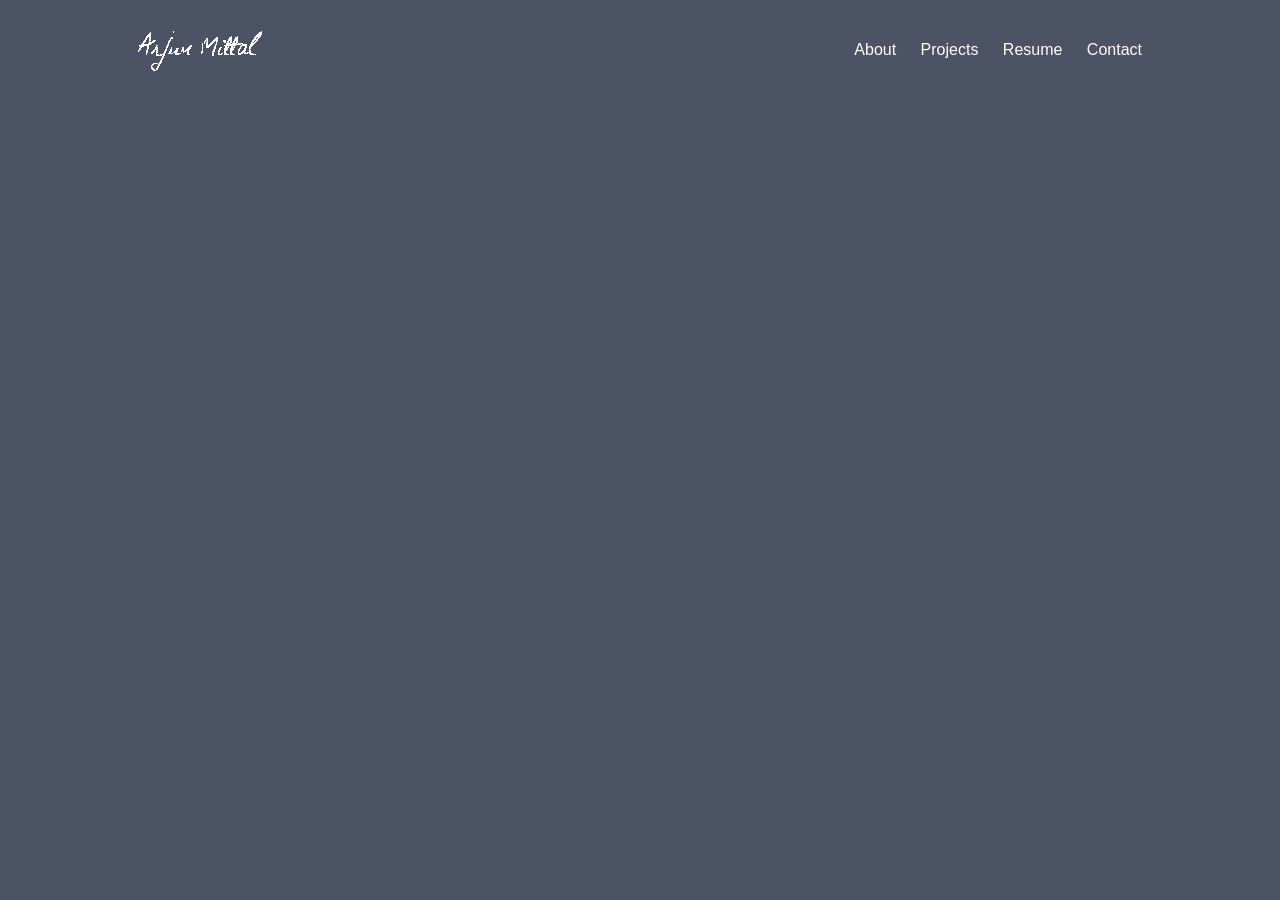
==== about.html @ 44b6ea7a "added links" ====
<!DOCTYPE html>

<head>

  <meta charset="utf-8">
  <meta name="viewport" content="width=device-width, initial-scale=1.0, minimum-scale=1.0, maximum-scale=1.0, user-scalable=no">
  <meta name="description" content="Arjun Mittal's Personal Website and Resume">
  <meta name="author" content="Arjun Mittal">

  <link rel="icon" type="image/png" href="favicon.png">
  <link rel="stylesheet" type="text/css" href="css/main.css">
  <link rel="stylesheet" type="text/css" href="http://fonts.googleapis.com/css?family=Tangerine">
  <link rel="stylesheet" href="https://use.fontawesome.com/releases/v5.0.13/css/all.css" integrity="sha384-DNOHZ68U8hZfKXOrtjWvjxusGo9WQnrNx2sqG0tfsghAvtVlRW3tvkXWZh58N9jp"
    crossorigin="anonymous">

  <title>Arjun Mittal</title>

</head>

<body>

  <!-- Navigation Bar -->
  <div class="navigation-container">

    <div id="signature">
      <img src="images/arjun_signature.png" alt="Arjun Mittal's signature">
    </div>

    <div id="navigation-bar">

      <ul>
        <li>
          <a href="about.html">About</a>
        </li>
        <li>
          <a href="projects.html">Projects</a>
        </li>
        <li>
          <a target="_blank" href="resume/Arjun_Mittal_Resume_2018.pdf">Resume</a>
        </li>
        <li>
          <a href="#">Contact</a>
        </li>
      </ul>

    </div>
  </div>

</body>

</html>
---- css/main.css ----
/*****************************
* GENERAL
*****************************/ 
p{ 
  margin: 0; 
}

body{
  width: 80vw; 
  margin: 0 auto; 
  font-family: Open Sans, sans-serif; 
  background-color:#4C5364; 
  overflow-x: hidden; 
}

#particles-js{ 
  margin: 0; 
  top: 0; 
  left: 0; 
  width: 100vw; 
  height: 100%; 
  position: absolute; 
  display: block; 
  z-index: -1000;
}

#landing{ 
  height: 100vh;
  width: 100%; 
  z-index: 1000;
  overflow: hidden;
}

a{ 
  text-decoration: none; 
  color: inherit; 
}
/*****************************
* NAVIGATION
*****************************/ 

.navigation-container{ 
  margin-top: 25px; 
  display: flex; 
  justify-content: space-between;
}

#navigation-bar ul li{
  list-style-type: none;
  display: inline-block; 
  margin: 0px 10px;
}

#navigation-bar ul li a{
  text-decoration: none;
  color: white;
}

#navigation-bar ul li a:hover{
  text-decoration: none;
  color: #C26868; 
}

/*****************************
* LANDING PAGE - INFO
*****************************/ 

#content { 
  display: flex;
  flex-direction: column;
  align-items: flex-start;
  justify-content: center;
  height: 80%; 
  font-family: Lato, sans-serif; 
}

#name{ 
  font-size: 7em; 
  font-weight: bold; 
  color: white; 
}

#intro-description{ 
  font-size: 1.5em; 
  max-width: 800px; 
  line-height: 1.8; 
  color: white; 
}

#more-info{ 
  font-weight: bold;
  /* color: #d6c79f; */
  color: #C26868;
  font-style: italic;
  transition: 0.25s ease-in-out; 
}

#more-info:hover{ 
  color: white; 
  border-bottom: 2px solid white; 
}

/*****************************
* FOOTER
*****************************/ 

.footer{ 
  position: relative;
  left: 50%;
  right: 50%;
  margin-left: -50vw;
  margin-right: -50vw;
  height: 250px; 
  width: 100vw;
  background-color: #C26868; 
  display: flex; 
  flex-direction: column; 
  justify-content: space-between; 
  align-content: center; 
  align-items: center; 
  color: white; 
}

.footer-content{
  width: 80vw; 
  display: flex; 
  flex-direction: column; 
  justify-content: center ;
  align-items: flex-start; 
}

.social-icons{ 
  font-size: 1.5em; 
}

.social-icons a{ 
  color: inherit;  
}

.social-icons ul{ 
  padding: 0; 
}

.social-icons ul li{ 
  list-style-type: none;
  display: inline-block; 
  
}

.social-icons ul li a{ 
  text-decoration: none; 
}

.social-icons ul li:not(:nth-child(1)):not(:nth-child(4)){ 
  margin-left: 20px; 
  margin-right: 20px; 
}

.social-icons ul li:nth-child(1){ 
  margin-right: 20px; 
}


.social-icons ul li:nth-child(4){ 
  margin-left: 20px; 
}

#outro-title{
  font-weight: bold; 
  margin-top: 50px; 
  margin-bottom: 20px; 
  display: inline-block; 
  font-size: 2em; 
}

#outro-description{ 
    line-height: 1.5em; 
    max-width: 500px;
}

#copyright{ 
  margin-bottom: 10px; 
}
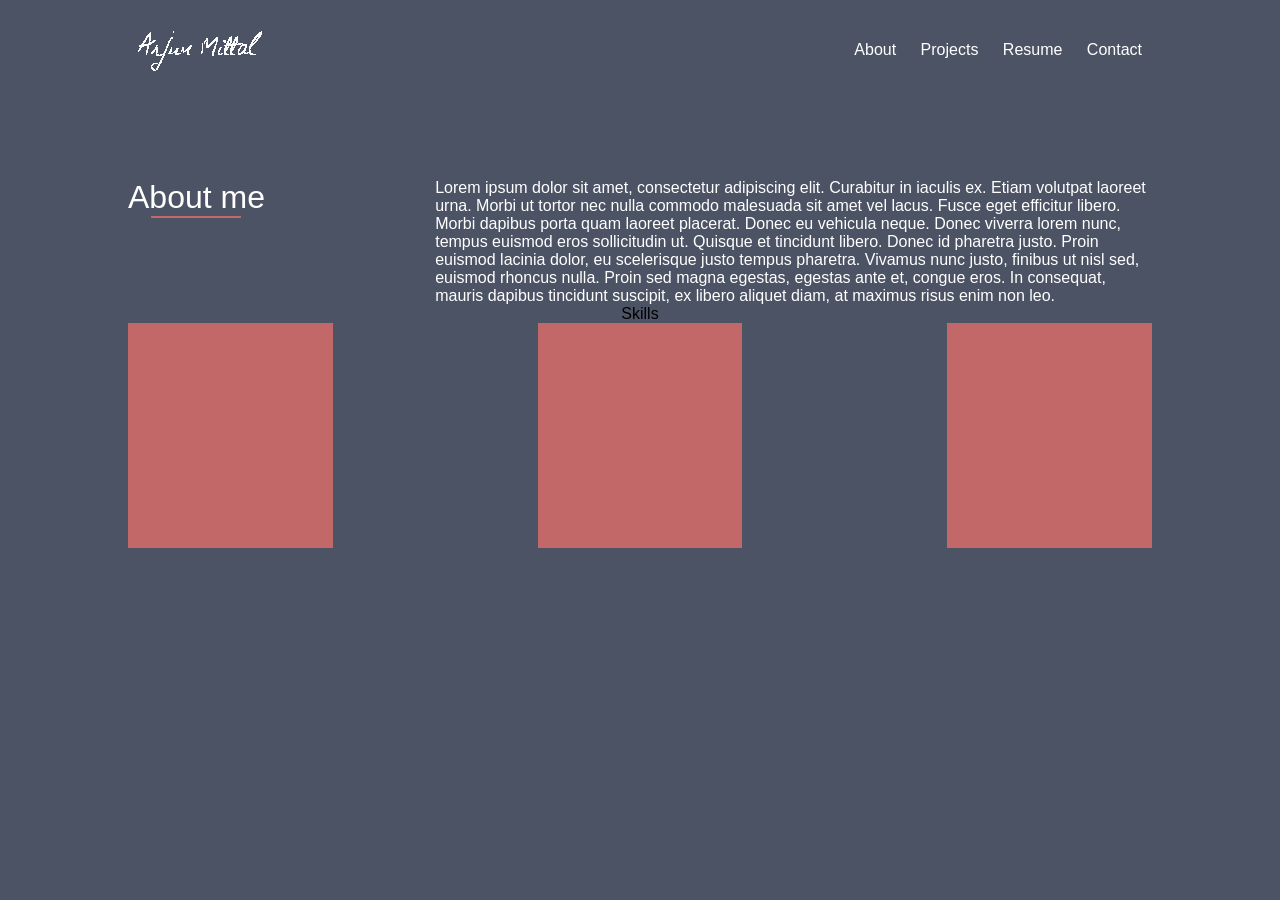
==== commit 663c96a6: "initial implementation for about page" ====
--- a/about.html
+++ b/about.html
@@ -9,6 +9,7 @@
 
   <link rel="icon" type="image/png" href="favicon.png">
   <link rel="stylesheet" type="text/css" href="css/main.css">
+  <link rel="stylesheet" type="text/css" href="css/about.css">
   <link rel="stylesheet" type="text/css" href="http://fonts.googleapis.com/css?family=Tangerine">
   <link rel="stylesheet" href="https://use.fontawesome.com/releases/v5.0.13/css/all.css" integrity="sha384-DNOHZ68U8hZfKXOrtjWvjxusGo9WQnrNx2sqG0tfsghAvtVlRW3tvkXWZh58N9jp"
     crossorigin="anonymous">
@@ -23,14 +24,16 @@
   <div class="navigation-container">
 
     <div id="signature">
-      <img src="images/arjun_signature.png" alt="Arjun Mittal's signature">
+      <a href="index.html">
+        <img src="images/arjun_signature.png" alt="Arjun Mittal's signature">
+      </a>
     </div>
 
     <div id="navigation-bar">
 
       <ul>
         <li>
-          <a href="about.html">About</a>
+          <a class="current" href="about.html">About</a>
         </li>
         <li>
           <a href="projects.html">Projects</a>
@@ -46,6 +49,40 @@
     </div>
   </div>
 
+  <div id="about-me-container">
+
+    <div id="about-me-title">
+      <p> About me </p>
+    </div>
+
+    <div id="about-me-info">
+      <p>
+        Lorem ipsum dolor sit amet, consectetur adipiscing elit. Curabitur in iaculis ex. Etiam volutpat laoreet urna. Morbi ut tortor
+        nec nulla commodo malesuada sit amet vel lacus. Fusce eget efficitur libero. Morbi dapibus porta quam laoreet placerat.
+        Donec eu vehicula neque. Donec viverra lorem nunc, tempus euismod eros sollicitudin ut. Quisque et tincidunt libero.
+        Donec id pharetra justo. Proin euismod lacinia dolor, eu scelerisque justo tempus pharetra. Vivamus nunc justo, finibus
+        ut nisl sed, euismod rhoncus nulla. Proin sed magna egestas, egestas ante et, congue eros. In consequat, mauris dapibus
+        tincidunt suscipit, ex libero aliquet diam, at maximus risus enim non leo.
+      </p>
+    </div>
+
+  </div>
+
+  <div id="skills-container">
+    <div id="skills-title">
+      <p> Skills </p>
+    </div>
+    <div id="skills-content">
+      <div class="skills" id="container-1">
+      </div>
+      <div class="skills" id="container-2">
+      </div>
+      <div class="skills" id="container-3">
+      </div>
+    </div>
+    </div>
+
+
 </body>
 
 </html>
--- a/css/about.css
+++ b/css/about.css
@@ -0,0 +1,64 @@
+#about-me-container{ 
+  display: flex; 
+  flex-direction: row; 
+  margin-top: 10vh; 
+}
+
+#about-me-title{ 
+  width: 30%; 
+  display: flex; 
+  justify-content: flex-start; 
+  align-items: flex-start; 
+
+  color: white; 
+  font-size: 2em;
+
+}
+
+#about-me-title p{
+  position: relative;  
+}
+
+#about-me-info{ 
+  width: 70%;
+  color: white;
+}
+
+#about-me-title p:after{ 
+  position: absolute;
+  content: '';
+  top: 100%;
+  height: 2px;
+  width: 90px;
+  left: 0;
+  right: 0;
+  margin: 0 auto;
+  background: #C26868; 
+}
+
+.current{ 
+  color: #C26868; 
+}
+
+#skills-container{ 
+  display: flex; 
+  flex-direction: column;
+}
+
+#skills-title{ 
+  display: flex; 
+  justify-content: center; 
+}
+
+#skills-content{ 
+  display: flex; 
+  flex-direction: row; 
+  justify-content: space-between;
+}
+
+.skills{ 
+  background-color: #C26868;
+  height:25vh;
+  width:20%; 
+}
+
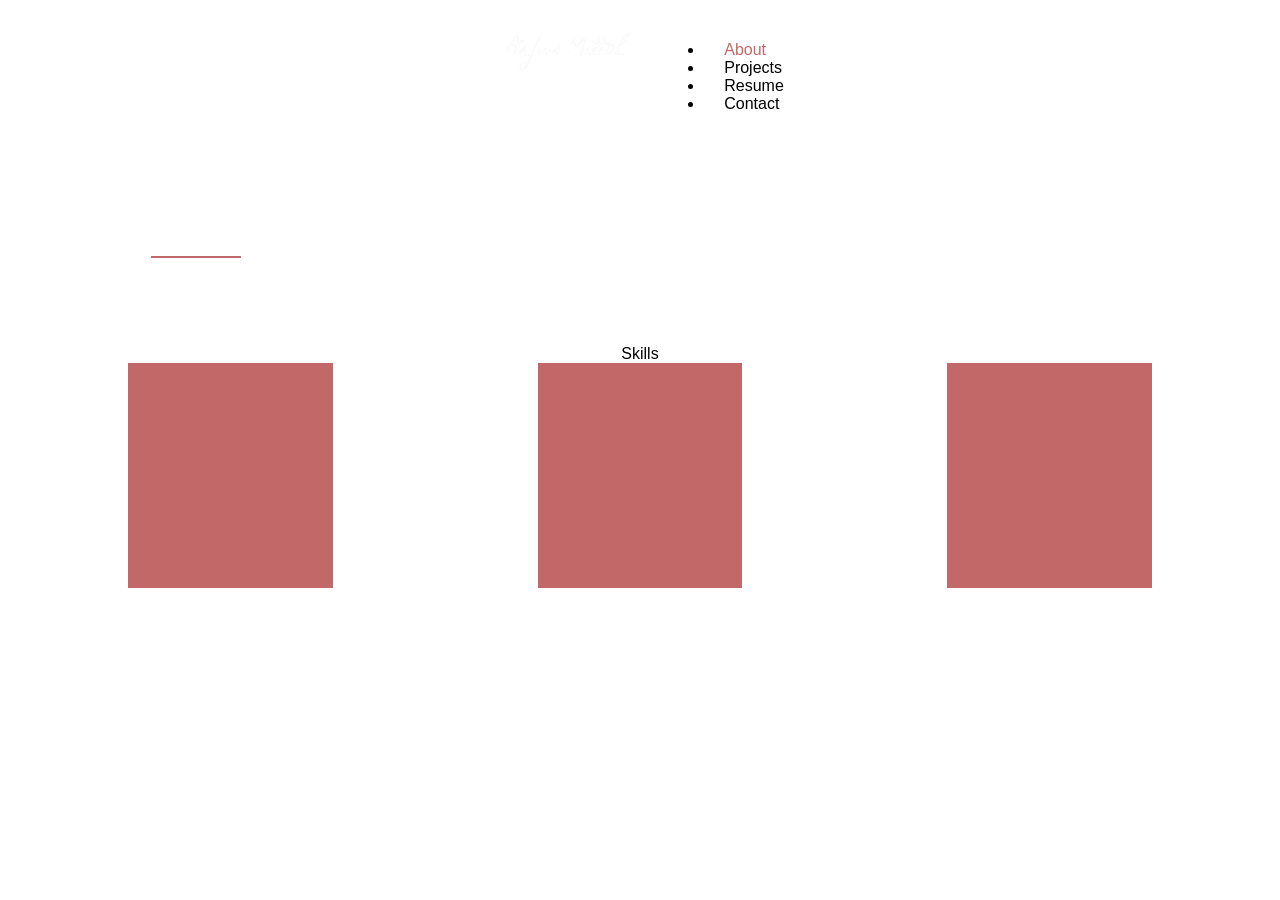
==== commit 8af43ce5: "UI" ====
--- a/about.html
+++ b/about.html
@@ -9,10 +9,9 @@
 
   <link rel="icon" type="image/png" href="favicon.png">
   <link rel="stylesheet" type="text/css" href="css/main.css">
+  <link rel="stylesheet" type="text/css" href="css/header.css">
   <link rel="stylesheet" type="text/css" href="css/about.css">
   <link rel="stylesheet" type="text/css" href="http://fonts.googleapis.com/css?family=Tangerine">
-  <link rel="stylesheet" href="https://use.fontawesome.com/releases/v5.0.13/css/all.css" integrity="sha384-DNOHZ68U8hZfKXOrtjWvjxusGo9WQnrNx2sqG0tfsghAvtVlRW3tvkXWZh58N9jp"
-    crossorigin="anonymous">
 
   <title>Arjun Mittal</title>
 
--- a/css/main.css
+++ b/css/main.css
@@ -8,8 +8,8 @@
 body{
   width: 80vw; 
   margin: 0 auto; 
-  font-family: Open Sans, sans-serif; 
-  background-color:#4C5364; 
+  font-family: Montserrat, sans-serif; 
+  background-color:white; 
   overflow-x: hidden; 
 }
 
@@ -35,31 +35,6 @@
   text-decoration: none; 
   color: inherit; 
 }
-/*****************************
-* NAVIGATION
-*****************************/ 
-
-.navigation-container{ 
-  margin-top: 25px; 
-  display: flex; 
-  justify-content: space-between;
-}
-
-#navigation-bar ul li{
-  list-style-type: none;
-  display: inline-block; 
-  margin: 0px 10px;
-}
-
-#navigation-bar ul li a{
-  text-decoration: none;
-  color: white;
-}
-
-#navigation-bar ul li a:hover{
-  text-decoration: none;
-  color: #C26868; 
-}
 
 /*****************************
 * LANDING PAGE - INFO
@@ -71,113 +46,32 @@
   align-items: flex-start;
   justify-content: center;
   height: 80%; 
-  font-family: Lato, sans-serif; 
+  font-family: Montserrat, sans-serif; 
 }
 
 #name{ 
   font-size: 7em; 
-  font-weight: bold; 
-  color: white; 
+  font-weight: light; 
+  color: black; 
 }
 
 #intro-description{ 
   font-size: 1.5em; 
   max-width: 800px; 
   line-height: 1.8; 
-  color: white; 
+  color: black; 
 }
 
 #more-info{ 
   font-weight: bold;
   /* color: #d6c79f; */
-  color: #C26868;
+  color: #235493;
   font-style: italic;
   transition: 0.25s ease-in-out; 
 }
 
 #more-info:hover{ 
-  color: white; 
-  border-bottom: 2px solid white; 
+  color: black; 
+  border-bottom: 2px solid black; 
 }
 
-/*****************************
-* FOOTER
-*****************************/ 
-
-.footer{ 
-  position: relative;
-  left: 50%;
-  right: 50%;
-  margin-left: -50vw;
-  margin-right: -50vw;
-  height: 250px; 
-  width: 100vw;
-  background-color: #C26868; 
-  display: flex; 
-  flex-direction: column; 
-  justify-content: space-between; 
-  align-content: center; 
-  align-items: center; 
-  color: white; 
-}
-
-.footer-content{
-  width: 80vw; 
-  display: flex; 
-  flex-direction: column; 
-  justify-content: center ;
-  align-items: flex-start; 
-}
-
-.social-icons{ 
-  font-size: 1.5em; 
-}
-
-.social-icons a{ 
-  color: inherit;  
-}
-
-.social-icons ul{ 
-  padding: 0; 
-}
-
-.social-icons ul li{ 
-  list-style-type: none;
-  display: inline-block; 
-  
-}
-
-.social-icons ul li a{ 
-  text-decoration: none; 
-}
-
-.social-icons ul li:not(:nth-child(1)):not(:nth-child(4)){ 
-  margin-left: 20px; 
-  margin-right: 20px; 
-}
-
-.social-icons ul li:nth-child(1){ 
-  margin-right: 20px; 
-}
-
-
-.social-icons ul li:nth-child(4){ 
-  margin-left: 20px; 
-}
-
-#outro-title{
-  font-weight: bold; 
-  margin-top: 50px; 
-  margin-bottom: 20px; 
-  display: inline-block; 
-  font-size: 2em; 
-}
-
-#outro-description{ 
-    line-height: 1.5em; 
-    max-width: 500px;
-}
-
-#copyright{ 
-  margin-bottom: 10px; 
-}
--- a/css/header.css
+++ b/css/header.css
@@ -0,0 +1,25 @@
+/*****************************
+* NAVIGATION
+*****************************/ 
+
+.navigation-container{ 
+  margin-top: 25px; 
+  display: flex; 
+  justify-content: center;
+}
+
+.navigation-container a{
+  padding: 20px;
+}
+
+#left-nav{
+  margin-right: 30px; 
+  display: flex; 
+  align-items: center;
+}
+
+#right-nav{
+  margin-left: 30px; 
+  display: flex; 
+  align-items: center;
+}
--- a/css/about.css
+++ b/css/about.css
@@ -12,7 +12,6 @@
 
   color: white; 
   font-size: 2em;
-
 }
 
 #about-me-title p{
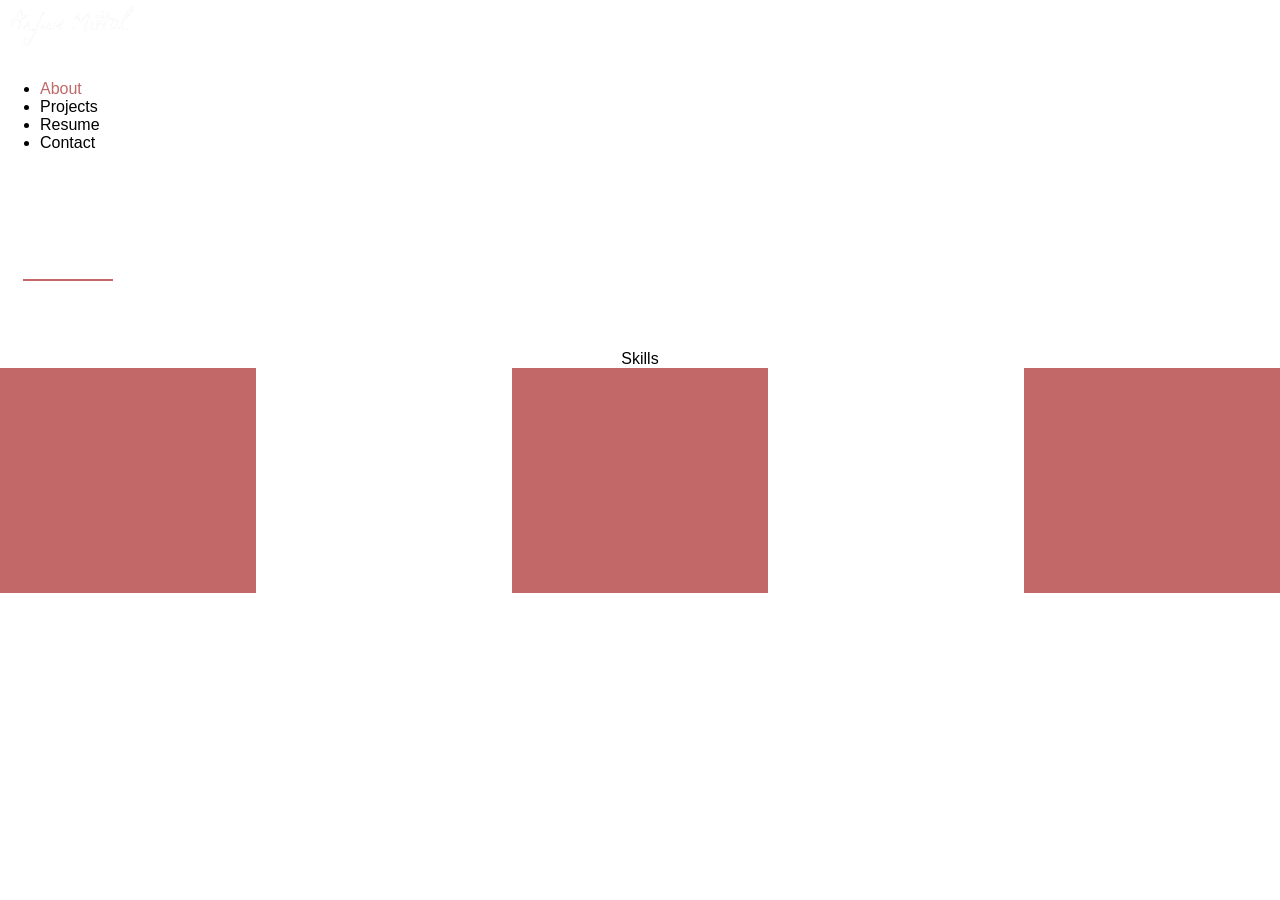
==== commit d133d91e: "updating footer" ====
--- a/about.html
+++ b/about.html
@@ -2,83 +2,80 @@
 
 <head>
 
-  <meta charset="utf-8">
-  <meta name="viewport" content="width=device-width, initial-scale=1.0, minimum-scale=1.0, maximum-scale=1.0, user-scalable=no">
-  <meta name="description" content="Arjun Mittal's Personal Website and Resume">
-  <meta name="author" content="Arjun Mittal">
+    <meta charset="utf-8">
+    <meta name="viewport" content="width=device-width, initial-scale=1.0, minimum-scale=1.0, maximum-scale=1.0, user-scalable=no">
+    <meta name="description" content="Arjun Mittal's Personal Website and Resume">
+    <meta name="author" content="Arjun Mittal">
 
-  <link rel="icon" type="image/png" href="favicon.png">
-  <link rel="stylesheet" type="text/css" href="css/main.css">
-  <link rel="stylesheet" type="text/css" href="css/header.css">
-  <link rel="stylesheet" type="text/css" href="css/about.css">
-  <link rel="stylesheet" type="text/css" href="http://fonts.googleapis.com/css?family=Tangerine">
+    <link rel="icon" type="image/png" href="favicon.png">
+    <link rel="stylesheet" type="text/css" href="css/main.css">
+    <link rel="stylesheet" type="text/css" href="css/header.css">
+    <link rel="stylesheet" type="text/css" href="css/about.css">
+    <link rel="stylesheet" type="text/css" href="http://fonts.googleapis.com/css?family=Tangerine">
 
-  <title>Arjun Mittal</title>
+    <title>Arjun Mittal</title>
 
 </head>
 
 <body>
 
-  <!-- Navigation Bar -->
-  <div class="navigation-container">
+    <!-- Navigation Bar -->
+    <div class="navigation-container">
 
-    <div id="signature">
-      <a href="index.html">
-        <img src="images/arjun_signature.png" alt="Arjun Mittal's signature">
-      </a>
+        <div id="signature">
+            <a href="index.html">
+                <img src="images/arjun_signature.png" alt="Arjun Mittal's signature">
+            </a>
+        </div>
+
+        <div id="navigation-bar">
+
+            <ul>
+                <li>
+                    <a class="current" href="about.html">About</a>
+                </li>
+                <li>
+                    <a href="projects.html">Projects</a>
+                </li>
+                <li>
+                    <a target="_blank" href="resume/Arjun_Mittal_Resume_2018.pdf">Resume</a>
+                </li>
+                <li>
+                    <a href="#">Contact</a>
+                </li>
+            </ul>
+
+        </div>
     </div>
 
-    <div id="navigation-bar">
+    <div id="about-me-container">
 
-      <ul>
-        <li>
-          <a class="current" href="about.html">About</a>
-        </li>
-        <li>
-          <a href="projects.html">Projects</a>
-        </li>
-        <li>
-          <a target="_blank" href="resume/Arjun_Mittal_Resume_2018.pdf">Resume</a>
-        </li>
-        <li>
-          <a href="#">Contact</a>
-        </li>
-      </ul>
+        <div id="about-me-title">
+            <p> About me </p>
+        </div>
+
+        <div id="about-me-info">
+            <p>
+                Lorem ipsum dolor sit amet, consectetur adipiscing elit. Curabitur in iaculis ex. Etiam volutpat laoreet urna. Morbi ut tortor nec nulla commodo malesuada sit amet vel lacus. Fusce eget efficitur libero. Morbi dapibus porta quam laoreet placerat. Donec
+                eu vehicula neque. Donec viverra lorem nunc, tempus euismod eros sollicitudin ut. Quisque et tincidunt libero. Donec id pharetra justo. Proin euismod lacinia dolor, eu scelerisque justo tempus pharetra. Vivamus nunc justo, finibus ut nisl
+                sed, euismod rhoncus nulla. Proin sed magna egestas, egestas ante et, congue eros. In consequat, mauris dapibus tincidunt suscipit, ex libero aliquet diam, at maximus risus enim non leo.
+            </p>
+        </div>
 
     </div>
-  </div>
 
-  <div id="about-me-container">
-
-    <div id="about-me-title">
-      <p> About me </p>
-    </div>
-
-    <div id="about-me-info">
-      <p>
-        Lorem ipsum dolor sit amet, consectetur adipiscing elit. Curabitur in iaculis ex. Etiam volutpat laoreet urna. Morbi ut tortor
-        nec nulla commodo malesuada sit amet vel lacus. Fusce eget efficitur libero. Morbi dapibus porta quam laoreet placerat.
-        Donec eu vehicula neque. Donec viverra lorem nunc, tempus euismod eros sollicitudin ut. Quisque et tincidunt libero.
-        Donec id pharetra justo. Proin euismod lacinia dolor, eu scelerisque justo tempus pharetra. Vivamus nunc justo, finibus
-        ut nisl sed, euismod rhoncus nulla. Proin sed magna egestas, egestas ante et, congue eros. In consequat, mauris dapibus
-        tincidunt suscipit, ex libero aliquet diam, at maximus risus enim non leo.
-      </p>
-    </div>
-
-  </div>
-
-  <div id="skills-container">
-    <div id="skills-title">
-      <p> Skills </p>
-    </div>
-    <div id="skills-content">
-      <div class="skills" id="container-1">
-      </div>
-      <div class="skills" id="container-2">
-      </div>
-      <div class="skills" id="container-3">
-      </div>
-    </div>
+    <div id="skills-container">
+        <div id="skills-title">
+            <p> Skills </p>
+        </div>
+        <div id="skills-content">
+            <div class="skills" id="container-1">
+            </div>
+            <div class="skills" id="container-2">
+            </div>
+            <div class="skills" id="container-3">
+            </div>
+        </div>
     </div>
 
 
--- a/css/main.css
+++ b/css/main.css
@@ -1,77 +1,19 @@
 /*****************************
 * GENERAL
-*****************************/ 
-p{ 
-  margin: 0; 
+*****************************/
+
+p {
+    margin: 0;
 }
 
-body{
-  width: 80vw; 
-  margin: 0 auto; 
-  font-family: Montserrat, sans-serif; 
-  background-color:white; 
-  overflow-x: hidden; 
+body {
+    margin: 0;
+    font-family: Montserrat, sans-serif;
+    background-color: white;
+    overflow-x: hidden;
 }
 
-#particles-js{ 
-  margin: 0; 
-  top: 0; 
-  left: 0; 
-  width: 100vw; 
-  height: 100%; 
-  position: absolute; 
-  display: block; 
-  z-index: -1000;
-}
-
-#landing{ 
-  height: 100vh;
-  width: 100%; 
-  z-index: 1000;
-  overflow: hidden;
-}
-
-a{ 
-  text-decoration: none; 
-  color: inherit; 
-}
-
-/*****************************
-* LANDING PAGE - INFO
-*****************************/ 
-
-#content { 
-  display: flex;
-  flex-direction: column;
-  align-items: flex-start;
-  justify-content: center;
-  height: 80%; 
-  font-family: Montserrat, sans-serif; 
-}
-
-#name{ 
-  font-size: 7em; 
-  font-weight: light; 
-  color: black; 
-}
-
-#intro-description{ 
-  font-size: 1.5em; 
-  max-width: 800px; 
-  line-height: 1.8; 
-  color: black; 
-}
-
-#more-info{ 
-  font-weight: bold;
-  /* color: #d6c79f; */
-  color: #235493;
-  font-style: italic;
-  transition: 0.25s ease-in-out; 
-}
-
-#more-info:hover{ 
-  color: black; 
-  border-bottom: 2px solid black; 
-}
-
+a {
+    text-decoration: none;
+    color: inherit;
+}
--- a/css/header.css
+++ b/css/header.css
@@ -1,25 +1,28 @@
 /*****************************
 * NAVIGATION
-*****************************/ 
+*****************************/
 
-.navigation-container{ 
-  margin-top: 25px; 
-  display: flex; 
-  justify-content: center;
+#navigation-container {
+    position: fixed;
+    width: 100vw;
+    margin-top: 25px;
+    display: flex;
+    justify-content: center;
 }
 
-.navigation-container a{
-  padding: 20px;
+#navigation-container a {
+    padding-left: 20px;
+    padding-right: 20px;
 }
 
-#left-nav{
-  margin-right: 30px; 
-  display: flex; 
-  align-items: center;
+#left-nav {
+    margin-right: 30px;
+    display: flex;
+    align-items: center;
 }
 
-#right-nav{
-  margin-left: 30px; 
-  display: flex; 
-  align-items: center;
+#right-nav {
+    margin-left: 30px;
+    display: flex;
+    align-items: center;
 }
